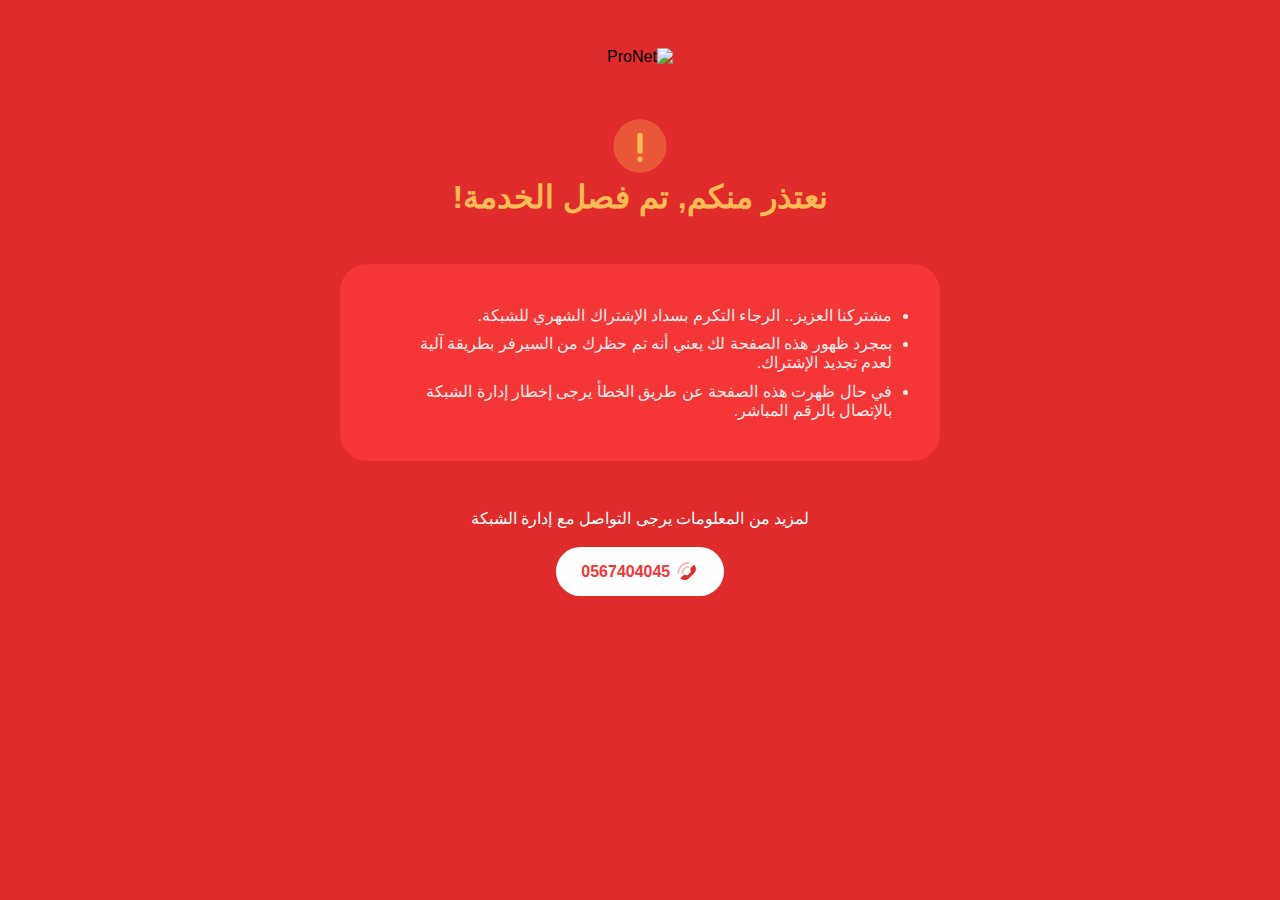
==== suspend/index.html @ f8018b9a "Create suspend page" ====
<!doctype html>
<html lang="ar" dir="rtl">
<head>
    <meta charset="UTF-8">
    <meta name="viewport"
          content="width=device-width, user-scalable=no, initial-scale=1.0, maximum-scale=1.0, minimum-scale=1.0">
    <meta http-equiv="X-UA-Compatible" content="ie=edge">
    <title>برو نت __ تم فصل الخدمة</title>
    <link rel="icon" href="../favicon.ico">

    <link rel="stylesheet" href="../css/style.css">
</head>
<body>

<div class="wrapper">
    <div class="logo">
        <img src="../img/logo-white.svg" alt="ProNet" width="150">
    </div>
    <!-- /.logo -->

    <div class="d-flex align-items-center flex-column">
        <div>
            <span class="svg-icon svg-icon-warning svg-icon-5x">
            <svg xmlns="http://www.w3.org/2000/svg" xmlns:xlink="http://www.w3.org/1999/xlink" width="24px" height="24px" viewBox="0 0 24 24" version="1.1">
                <g stroke="none" stroke-width="1" fill="none" fill-rule="evenodd">
                    <rect x="0" y="0" width="24" height="24"/>
                    <circle fill="#000000" opacity="0.3" cx="12" cy="12" r="10"/>
                    <rect fill="#000000" x="11" y="7" width="2" height="8" rx="1"/>
                    <rect fill="#000000" x="11" y="16" width="2" height="2" rx="1"/>
                </g>
            </svg>
        </span>
        </div>

        <h1 class="text-warning fw-600">نعتذر منكم, تم فصل الخدمة!</h1>
        <div class="details-container">
            <ul>
                <li>مشتركنا العزيز.. الرجاء التكرم بسداد الإشتراك الشهري للشبكة.</li>
                <li>بمجرد ظهور هذه الصفحة لك يعني أنه تم حظرك من السيرفر بطريقة آلية لعدم تجديد الإشتراك.</li>
                <li>في حال ظهرت هذه الصفحة عن طريق الخطأ يرجى إخطار إدارة الشبكة بالإتصال بالرقم المباشر.</li>
            </ul>
        </div>

        <div class="contact-details">
            <p>لمزيد من المعلومات يرجى التواصل مع إدارة الشبكة</p>
            <div class="call-btn">

            <a href="tel:0567404045">
                <span class="svg-icon svg-icon-primary svg-icon-2x">
                    <svg xmlns="http://www.w3.org/2000/svg" xmlns:xlink="http://www.w3.org/1999/xlink" width="24px" height="24px" viewBox="0 0 24 24" version="1.1">
                        <g stroke="none" stroke-width="1" fill="none" fill-rule="evenodd">
                            <rect x="0" y="0" width="24" height="24"/>
                            <path d="M13.0799676,14.7839934 L15.2839934,12.5799676 C15.8927139,11.9712471 16.0436229,11.0413042 15.6586342,10.2713269 L15.5337539,10.0215663 C15.1487653,9.25158901 15.2996742,8.3216461 15.9083948,7.71292558 L18.6411989,4.98012149 C18.836461,4.78485934 19.1530435,4.78485934 19.3483056,4.98012149 C19.3863063,5.01812215 19.4179321,5.06200062 19.4419658,5.11006808 L20.5459415,7.31801948 C21.3904962,9.0071287 21.0594452,11.0471565 19.7240871,12.3825146 L13.7252616,18.3813401 C12.2717221,19.8348796 10.1217008,20.3424308 8.17157288,19.6923882 L5.75709327,18.8875616 C5.49512161,18.8002377 5.35354162,18.5170777 5.4408655,18.2551061 C5.46541191,18.1814669 5.50676633,18.114554 5.56165376,18.0596666 L8.21292558,15.4083948 C8.8216461,14.7996742 9.75158901,14.6487653 10.5215663,15.0337539 L10.7713269,15.1586342 C11.5413042,15.5436229 12.4712471,15.3927139 13.0799676,14.7839934 Z" fill="#000000"/>
                            <path d="M14.1480759,6.00715131 L13.9566988,7.99797396 C12.4781389,7.8558405 11.0097207,8.36895892 9.93933983,9.43933983 C8.8724631,10.5062166 8.35911588,11.9685602 8.49664195,13.4426352 L6.50528978,13.6284215 C6.31304559,11.5678496 7.03283934,9.51741319 8.52512627,8.02512627 C10.0223249,6.52792766 12.0812426,5.80846733 14.1480759,6.00715131 Z M14.4980938,2.02230302 L14.313049,4.01372424 C11.6618299,3.76737046 9.03000738,4.69181803 7.1109127,6.6109127 C5.19447112,8.52735429 4.26985715,11.1545872 4.51274152,13.802405 L2.52110319,13.985098 C2.22450978,10.7517681 3.35562581,7.53777247 5.69669914,5.19669914 C8.04101739,2.85238089 11.2606138,1.72147333 14.4980938,2.02230302 Z" fill="#000000" fill-rule="nonzero" opacity="0.3"/>
                        </g>
                    </svg>
                </span>
                0567404045
            </a>
            </div>

        </div>
    </div>



</div>
<!-- /.wrapper -->

</body>
</html>
---- css/style.css ----
@font-face
{
    font-family: 'teshrin';
    font-weight: 400;

    font-display: swap;
    src: url('../webfonts/teshrin_regular.woff2') format('woff2');
}
@font-face
{
    font-family: 'teshrin';
    font-weight: 500;

    font-display: swap;
    src: url('../webfonts/teshrin_medium.woff2') format('woff2');
}
@font-face
{
    font-family: 'teshrin';
    font-weight: 600;

    font-display: swap;
    src: url('../webfonts/teshrin_bold.woff2') format('woff2');
}
@font-face
{
    font-family: 'teshrin';
    font-weight: 700;

    font-display: swap;
    src: url('../webfonts/teshrin_heavy.woff2') format('woff2');
}

* {
    margin: 0;
    padding: 0;
    font-family: 'teshrin', sans-serif;
}

body {
    background: #e02b2b;
    padding: 0 1rem;
}

a {
    text-decoration: none;
}

.wrapper {
    max-width: 600px;
    margin: auto;
}

.logo {
    text-align: center;
    margin: 3rem 0;
}

.video-container {
    padding: 0 .6rem calc(.6rem - 5px) .6rem;
    background: white;
    border-radius: 1.6rem;
    text-align: center;
}

.video-container .video {
    position: relative;
}

.video-container h5 {
    padding: 1rem 0;
}

#rendered_camera {
    width: 100%;
    height: auto;
    border-radius: 1.2rem;
}

.buttons {
    margin: 2rem 0;
    text-align: center;
}

.btn {
    display: block;
    padding: 1rem 1.6rem;
    border-radius: .8rem;
    border: none;
    outline: none;
}

.btn .svg-icon {
    margin-left: 5px;
}

.btn-white {
    background: rgba(255, 255, 255, .25);
    color: white;
}

.svg-icon svg {
    width: 1.5rem;
    height: 1.5rem;
}

.svg-icon.svg-icon-5x svg {
    width: 4rem;
    height: 4rem;
}

.svg-icon.svg-icon-warning svg g [fill] {
    fill: #ffbc56;
}

svg {
    vertical-align: middle;
}

.svg-icon.svg-icon-white svg g [fill]{
    fill: #fff;
}

.svg-icon.svg-icon-primary svg g [fill]{
    fill: #e02b2b;
}

#flash_toggle {
    display: none;
    position: absolute;
    z-index: 1000;
    top: 0;
    left: 0;
    width: calc(100% - 1.6rem);
    margin: .8rem;
    cursor: pointer;
}

#flash_toggle.flash-on {
    background: white;
    color: #e02b2b;
}

#flash_toggle.flash-on svg g {
    fill: #e02b2b;
}

.d-flex {
    display: flex;
}

.justify-center {
    justify-content: center;
    -webkit-justify-content: center;
}

.flex-column {
    flex-direction: column;
    -webkit-flex-direction: column;
    -ms-flex-direction: column;
}

.align-items-center {
    align-items: center;
}

.text-warning {
    color: #ffbc56;
}

.fw-600 {
    font-weight: 600;
}

.details-container {
    background-color: #f43636;
    padding: 2rem 3rem;
    color: #fff;
    margin-top: 3rem;
    border-radius: 1.7rem;
}

.details-container ul {
    opacity: .9;
}

.details-container ul li {
    margin: .6rem 0;
}

.contact-details {
    margin-top: 3rem;
    color: #fff;
    text-align: center;
}

.call-btn {
    margin-top: 2rem;
}
.call-btn a{
    color: #f43636;
    padding: 1rem 1.6rem;
    background-color: white;
    font-weight: bold;
    border-radius: 3rem;
    margin-top: 3rem;
}
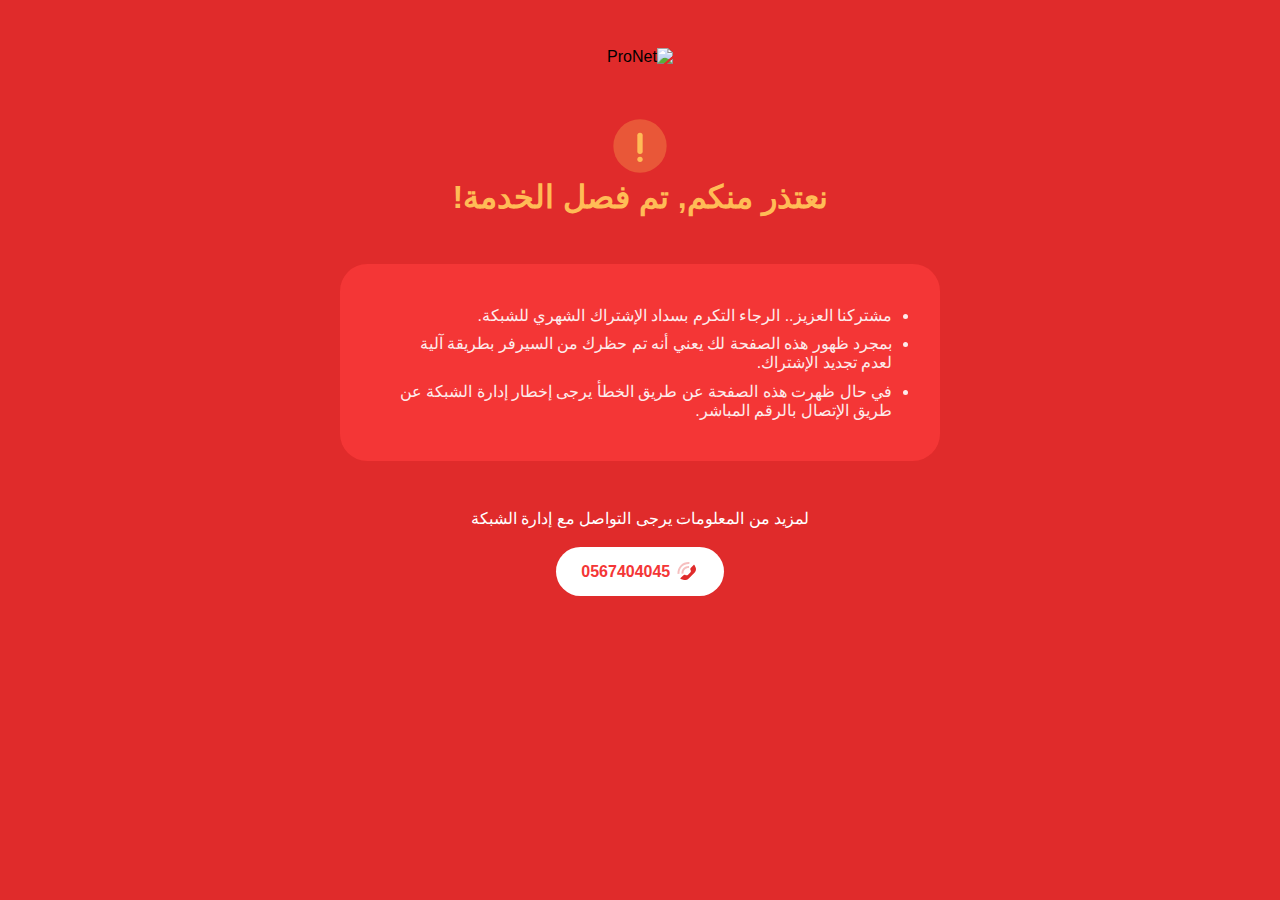
==== commit 154fb602: "Update page paragraph" ====
--- a/suspend/index.html
+++ b/suspend/index.html
@@ -37,7 +37,7 @@
             <ul>
                 <li>مشتركنا العزيز.. الرجاء التكرم بسداد الإشتراك الشهري للشبكة.</li>
                 <li>بمجرد ظهور هذه الصفحة لك يعني أنه تم حظرك من السيرفر بطريقة آلية لعدم تجديد الإشتراك.</li>
-                <li>في حال ظهرت هذه الصفحة عن طريق الخطأ يرجى إخطار إدارة الشبكة بالإتصال بالرقم المباشر.</li>
+                <li>في حال ظهرت هذه الصفحة عن طريق الخطأ يرجى إخطار إدارة الشبكة عن طريق الإتصال بالرقم المباشر.</li>
             </ul>
         </div>
 
